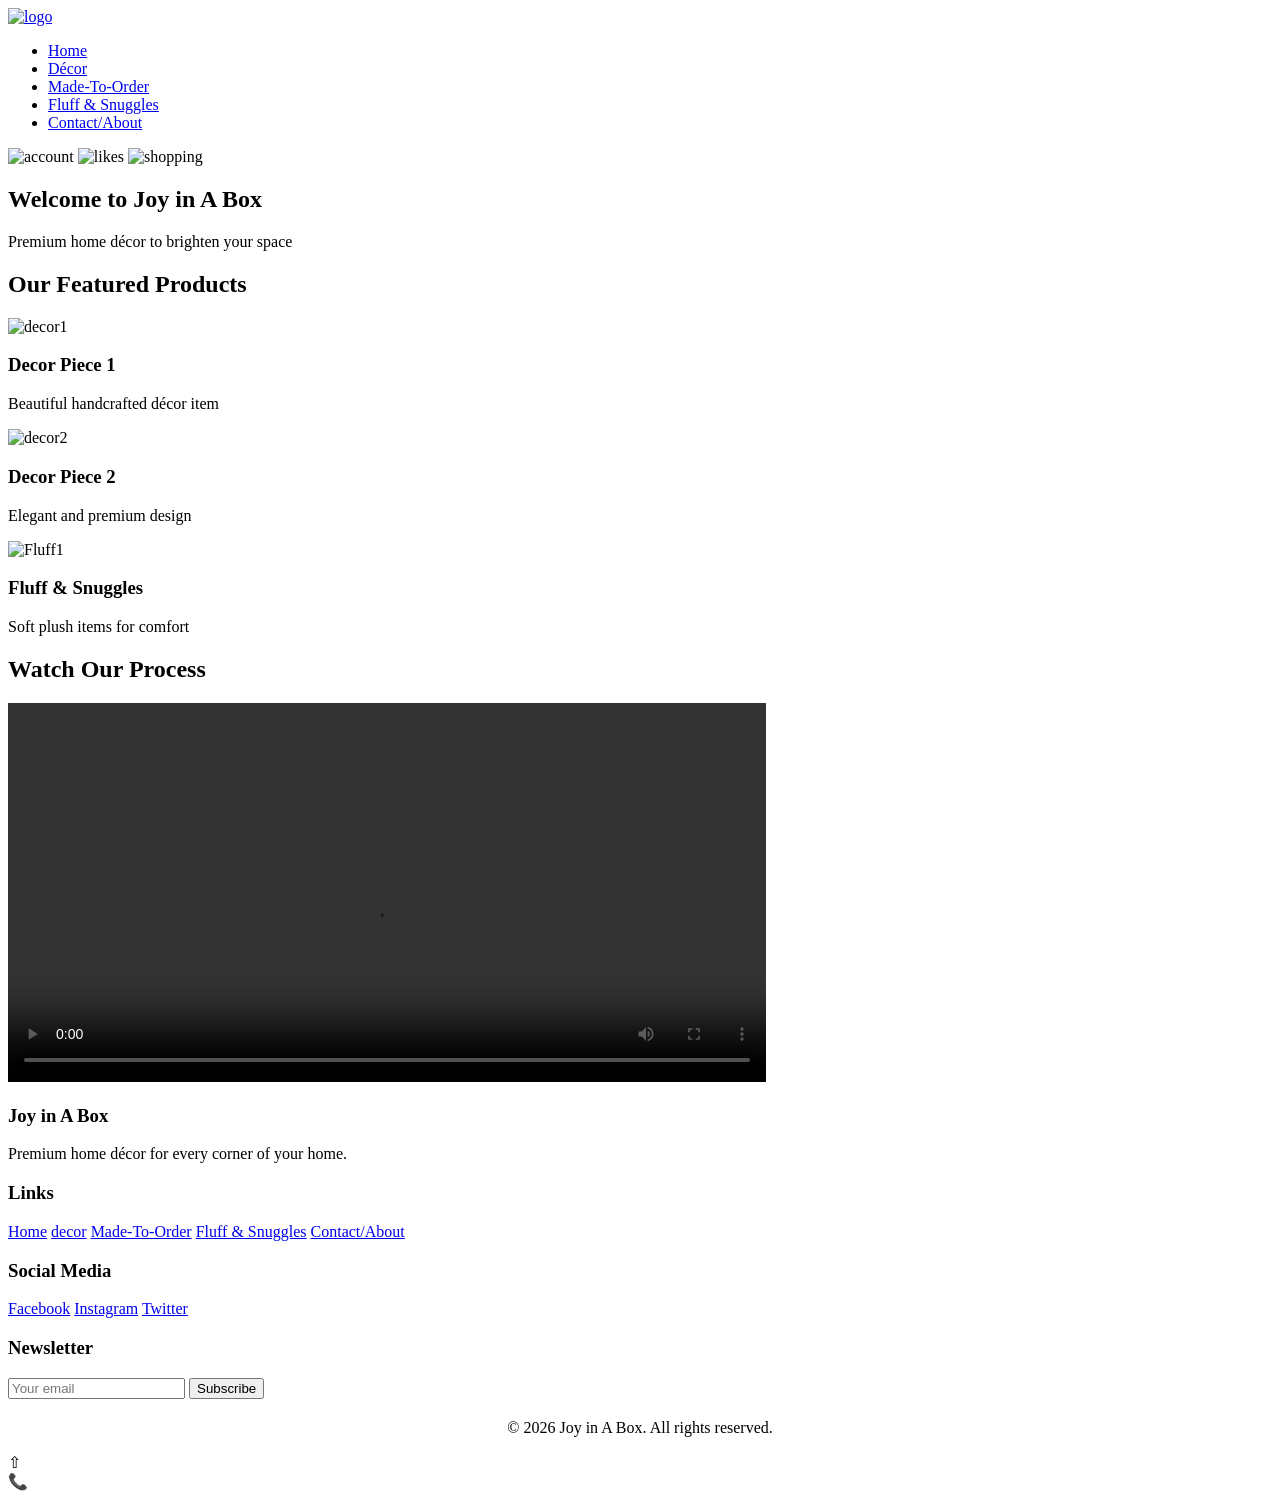
==== index.html @ a75d802b "Add files via upload" ====
<!DOCTYPE html>
<html lang="en">
<head>
    <meta charset="UTF-8">
    <meta name="viewport" content="width=device-width, initial-scale=1.0">
    <title>Joy in A Box | Home</title>
    <link rel="stylesheet" href="css/style.css">
</head>
<body>
    <!-- Header -->
    <header>
        <div class="logo">
            <a href="index.html"><img src=" C:\Users\Seoli\Downloads/logo.png" alt="logo"width="300"></a>
        </div>
        <nav>
            <ul>
                <li><a href="index.html">Home</a></li>
                <li><a href="decor.html">Décor</a></li>
                <li><a href="made-to-order.html">Made-To-Order</a></li>
                <li><a href="fluff-snuggles.html">Fluff & Snuggles</a></li>
                <li><a href="contact.html">Contact/About</a></li>
            </ul>
        </nav>
        <div class="icons">
            <img src=" C:\Users\Seoli\Downloads/account.PNG" alt="account"width="150">
            <img src=" C:\Users\Seoli\Downloads/likes.PNG" alt="likes"width="150">
            <img src=" C:\Users\Seoli\Downloads/shopping.PNG" alt="shopping"width="150">
        </div>
    </header>

    <!-- Hero Section -->
    <section class="hero">
        <h1>Welcome to Joy in A Box</h1>
        <p>Premium home décor to brighten your space</p>
    </section>

    <!-- Featured Products -->
    <section>
        <h2>Our Featured Products</h2>
        <div class="products">
            <div class="item">
                <img src=" C:\Users\Seoli\Downloads/decor1.jpeg" alt="decor1"width="300">
                <h3>Decor Piece 1</h3>
                <p>Beautiful handcrafted décor item</p>
            </div>
            <div class="item">
                <img src=" C:\Users\Seoli\Downloads/decor2.jpeg" alt="decor2"width="300">
                <h3>Decor Piece 2</h3>
                <p>Elegant and premium design</p>
            </div>
            <div class="item">
                <img src=" C:\Users\Seoli\Downloads/fluff1.jpeg" alt="Fluff1"width="300">
                <h3>Fluff & Snuggles</h3>
                <p>Soft plush items for comfort</p>
            </div>
        </div>
    </section>

    <!-- Promo Video -->
    <section>
        <h2>Watch Our Process</h2>
        <video width="60%" controls>
            <source src=" C:\Users\Seoli\Downloads/chinatown.mp4" type="video/mp4">
            Your browser does not support the video tag.
        </video>
    </section>

    <!-- Footer -->
    <footer>
        <div class="footer-content">
            <div>
                <h3>Joy in A Box</h3>
                <p>Premium home décor for every corner of your home.</p>
            </div>
            <div>
                <h3>Links</h3>
                <a href="index.html">Home</a>
                <a href="decor.html">decor</a>
                <a href="made-to-order.html">Made-To-Order</a>
                <a href="fluff-snuggles.html">Fluff & Snuggles</a>
                <a href="contact.html">Contact/About</a>
            </div>
            <div>
                <h3>Social Media</h3>
                <a href="#">Facebook</a>
                <a href="#">Instagram</a>
                <a href="#">Twitter</a>
            </div>
            <div>
                <h3>Newsletter</h3>
                <form>
                    <input type="email" placeholder="Your email">
                    <button type="submit">Subscribe</button>
                </form>
            </div>
        </div>
        <p style="text-align:center; margin-top:20px;">&copy; 2026 Joy in A Box. All rights reserved.</p>
    </footer>

    <!-- Floating Buttons -->
    <div class="scroll-top" onclick="window.scrollTo({ top: 0, behavior: 'smooth' });">&#8679;</div>
    <div class="whatsapp">
        <a href="https://wa.me/1234567890" target="_blank" style="color:white; text-decoration:none;">&#128222;</a>
    </div>
</body>
</html>
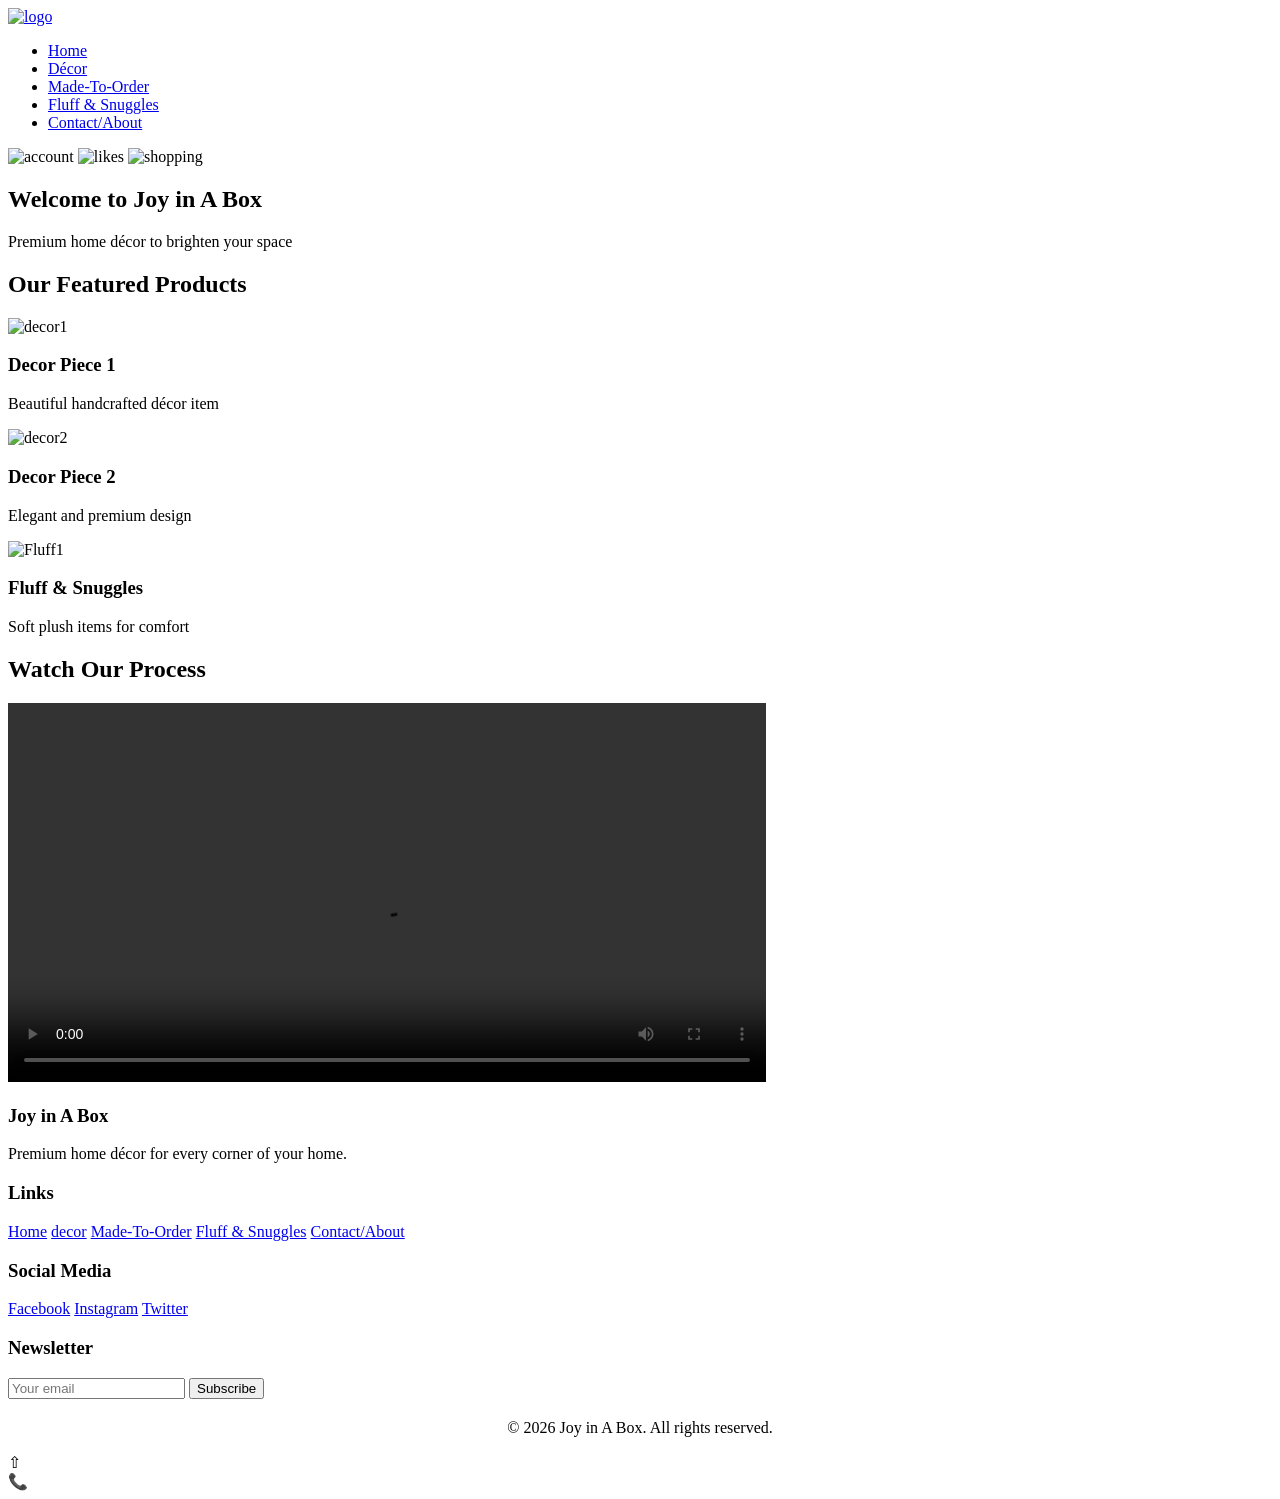
==== commit a1832244: "Update index.html" ====
--- a/index.html
+++ b/index.html
@@ -60,7 +60,7 @@
     <section>
         <h2>Watch Our Process</h2>
         <video width="60%" controls>
-            <source src=" C:\Users\Seoli\Downloads/chinatown.mp4" type="video/mp4">
+            <source src=" C:\Users\Seoli\Downloads/" type="video/mp4">
             Your browser does not support the video tag.
         </video>
     </section>
@@ -103,4 +103,4 @@
         <a href="https://wa.me/1234567890" target="_blank" style="color:white; text-decoration:none;">&#128222;</a>
     </div>
 </body>
-</html>+</html>
